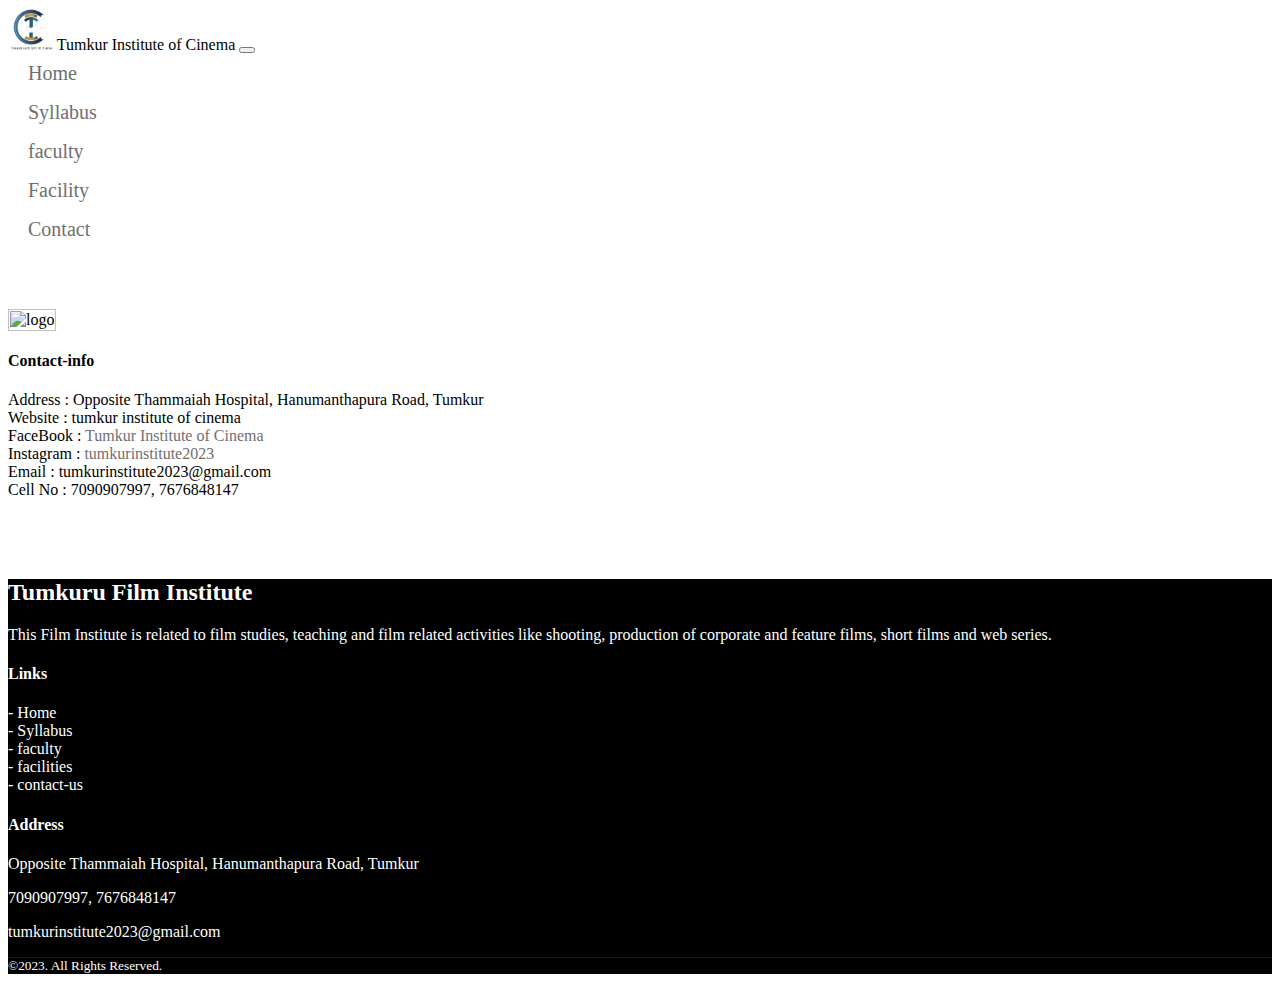
==== contact.html @ 50ad4449 "last" ====
<html>
<head>
  <title>Tumkur Film Institute</title>
  <link href="https://cdn.jsdelivr.net/npm/bootstrap@5.3.0-alpha3/dist/css/bootstrap.min.css" rel="stylesheet"
    integrity="sha384-KK94CHFLLe+nY2dmCWGMq91rCGa5gtU4mk92HdvYe+M/SXH301p5ILy+dN9+nJOZ" crossorigin="anonymous">
  <link rel="stylesheet" href="./style.css">
  <link rel="stylesheet" href="https://cdnjs.cloudflare.com/ajax/libs/font-awesome/6.4.0/css/all.min.css" integrity="sha512-iecdLmaskl7CVkqkXNQ/ZH/XLlvWZOJyj7Yy7tcenmpD1ypASozpmT/E0iPtmFIB46ZmdtAc9eNBvH0H/ZpiBw==" crossorigin="anonymous" referrerpolicy="no-referrer" />

</head>
<body>
  <!-- nav bar code -->
  <nav class="navbar  navbar-expand-lg border-bottom">
    <div class="container">
      <a class="navbar-brand" href="#"><img src="./resources/images/logo.png" alt="Bootstrap" width="45"
          height="30"></a>
      <span>Tumkur Institute of Cinema</span>
      <button class="navbar-toggler" type="button" data-toggle="collapse" data-target="#navbarSupportedContent"
        aria-controls="navbarSupportedContent" aria-expanded="false" aria-label="Toggle navigation">
        <i class="fas fa-bars"></i>
      </button>

      <div class="collapse navbar-collapse" id="navbarSupportedContent">
        <ul class="navbar-nav mr-auto w-100 justify-content-end">
          <li class="nav-item"><a class="nav-link" id="active1" href="./index.html">Home</a></li>
          <li class="nav-item"><a class="nav-link" id="active2" href="./syllabus.html">Syllabus</a></li>
          <li class="nav-item">
            <a class="nav-link" href="./faculty.html">faculty</a>
          </li>
          <li class="nav-item">
            <a class="nav-link" href="./facilities.html">Facility</a>
          </li>
          <li class="nav-item"><a class="nav-link" id="active3" href="#">Contact</a></li>
        </ul>
      </div>
    </div>
  </nav>
<!-- address goes here -->
  <section class = "container text-center">
    <div>
      <div>
        <img src="http://tumkurinstituteofcinema.in/resources/images/logo_new.svg" alt="logo" class="img-fluid img-rad"/>
      </div>
      <div class="link--class mt-4">
        <h4>Contact-info</h4>
        <ul class="list-unstyled">
          <li><i class="fa fa-map-marker" aria-hidden="true"></i> Address : Opposite Thammaiah Hospital, Hanumanthapura Road, Tumkur</li>
          <li><i class="fa fa-info-circle" aria-hidden="true"></i> Website : <a href="http://tumkurinstituteofcinema.in/"></a> tumkur institute of cinema</li>
          <li> <i class="fa fa-facebook" aria-hidden="true"></i> FaceBook : <a href="https://www.facebook.com/profile.php?id=100093606202806&mibextid=ZbWKwL">Tumkur Institute of Cinema
          </a></li>
          <li><i class="fa fa-instagram" aria-hidden="true"></i> Instagram : <a href="https://instagram.com/tumkurinstitute2023?igshid=MzRlODBiNWFlZA==">tumkurinstitute2023</a></li>
          <li> <i class="fa fa-envelope" aria-hidden="true"></i> Email : tumkurinstitute2023@gmail.com</li>
          <li><i class="fa fa-phone" aria-hidden="true"></i> Cell No : 7090907997, 7676848147</li>
        </ul>
      </div>
    </div>
  </section>
  <!-- footer code -->
  <footer>
    <div class="mt-5 pt-5 pb-5 footer">
      <div class="container">
        <div class="row">
          <div class="col-lg-5 col-xs-12 about-company">
            <h2>Tumkuru Film Institute</h2>
            <p class="pr-5 text-white-50">This Film Institute is related to film studies, teaching and film related
              activities like shooting, production of corporate and feature films, short films and web series. </p>
            <p><a href="#"><i class="fa fa-facebook-square mr-1"></i></a><a href="#"><i
                  class="fa fa-linkedin-square"></i></a></p>
          </div>
          <div class="col-lg-3 col-xs-12 links">
            <h4 class="mt-lg-0 mt-sm-3">Links</h4>
            <ul class="m-0 p-0">
              <li>- <a href="./index.html">Home</a></li>
              <li>- <a href="./syllabus.html">Syllabus</a></li>
              <li>- <a href="./faculty.html">faculty</a></li>
              <li>- <a href="./facilities.html">facilities</a></li>
              <li>- <a href="./contact.html">contact-us</a></li>

            </ul>
          </div>
          <div class="col-lg-4 col-xs-12 location">
            <h4 class="mt-lg-0 mt-sm-4">Address</h4>
            <p> Opposite Thammaiah Hospital, Hanumanthapura Road, Tumkur</p>
            <p class="mb-0"><i class="fa fa-phone mr-3"></i> 7090907997, 7676848147</p>
            <p><i class="fa fa-envelope-o mr-3"></i>tumkurinstitute2023@gmail.com</p>
          </div>
        </div>
        <div class="row mt-5">
          <div class="col copyright">
            <p class=""><small class="text-white-50">©2023. All Rights Reserved.</small></p>
          </div>
        </div>
      </div>
    </div>
  </footer>
  <script src="https://cdn.jsdelivr.net/npm/bootstrap@5.3.0-alpha3/dist/js/bootstrap.bundle.min.js"
    integrity="sha384-ENjdO4Dr2bkBIFxQpeoTz1HIcje39Wm4jDKdf19U8gI4ddQ3GYNS7NTKfAdVQSZe"
    crossorigin="anonymous"></script>
  <script src="./index.js"></script>
  <script src="https://code.jquery.com/jquery-3.3.1.slim.min.js"
    integrity="sha384-q8i/X+965DzO0rT7abK41JStQIAqVgRVzpbzo5smXKp4YfRvH+8abtTE1Pi6jizo"
    crossorigin="anonymous"></script>
  <script src="https://cdnjs.cloudflare.com/ajax/libs/popper.js/1.14.3/umd/popper.min.js"></script>
  <script src="https://stackpath.bootstrapcdn.com/bootstrap/4.1.3/js/bootstrap.min.js"></script>
</body>

</html>
---- style.css ----
/* default rules */
       h1,
        h2,
        h3,
        h4,
        h5,
        h6 {}
        a,
        a:hover,
        a:focus,
        a:active {
            text-decoration: none;
            outline: none;
        }
        
        a,
        a:active,
        a:focus {
            color: #6f6f6f;
            text-decoration: none;
            transition-timing-function: ease-in-out;
            -ms-transition-timing-function: ease-in-out;
            -moz-transition-timing-function: ease-in-out;
            -webkit-transition-timing-function: ease-in-out;
            -o-transition-timing-function: ease-in-out;
            transition-duration: .2s;
            -ms-transition-duration: .2s;
            -moz-transition-duration: .2s;
            -webkit-transition-duration: .2s;
            -o-transition-duration: .2s;
        }
        
        ul {
            margin: 0;
            padding: 0;
        }
        img {
    max-width: 100%;
   height: fit-content;
}

.table--list  ul {
  list-style: disc;
}
        section {
            padding: 60px 0;
           /* min-height: 100vh;*/
        }
/* about us page */
.sec-title{
  position:relative;
  z-index: 1;
  margin-bottom:60px;
}

.sec-title .title{
  position: relative;
  display: block;
  font-size: 25px;
  line-height: 24px;
  color: #00aeef;
  font-weight: 500;
  margin-bottom: 12px;
  margin-top: 25px;
}

.sec-title h2{
  position: relative;
  display: block;
  font-size:40px;
  line-height: 1.28em;
  color: #222222;
  font-weight: 600;
  padding-bottom:18px;
}

.sec-title h2:before{
  position:absolute;
  content:'';
  left:0px;
  bottom:0px;
  width:50px;
  height:3px;
  background-color:#d1d2d6;
}

.sec-title .text{
  position: relative;
  font-size: 16px;
  line-height: 26px;
  color: #848484;
  font-weight: 400;
  margin-top: 35px;
}

.sec-title.light h2{
  color: #ffffff;
}

.sec-title.text-center h2:before{
  /* left:50%; */
  margin-left: -25px;
}

.list-style-one{
  position:relative;
}

.list-style-one li{
  position:relative;
  font-size:16px;
  line-height:26px;
  color: #222222;
  font-weight:400;
  padding-left:35px;
  margin-bottom: 12px;
}

.list-style-one li:before {
    content: "\f058";
    position: absolute;
    left: 0;
    top: 0px;
    display: block;
    font-size: 18px;
    padding: 0px;
    color: #ff2222;
    font-weight: 600;
    -moz-font-smoothing: grayscale;
    -webkit-font-smoothing: antialiased;
    font-style: normal;
    font-variant: normal;
    text-rendering: auto;
    line-height: 1.6;
    font-family: "Font Awesome 5 Free";
}

.list-style-one li a:hover{
  color: #44bce2;
}

.btn-style-one{
  position: relative;
  display: inline-block;
  font-size: 20px;
  line-height: 20px;
  color: #ffffff;
  padding: 10px 20px;
  font-weight: 600;
  overflow: hidden;
  letter-spacing: 0.02em;
  background-color: #00aeef;
}

.btn-style-one:hover{
  background-color: #0794c9;
  color: #ffffff;
}
.about-section{
  position: relative;
}

.about-section .sec-title{
  margin-bottom: 45px;
}

.about-section .content-column{
  position: relative;
  margin-bottom: 50px;
}

.about-section .content-column .inner-column{
  position: relative;
  padding-left: 30px;
}

.about-section .text{
  margin-bottom: 20px;
  font-size: 16px;
  line-height: 26px;
  color: #848484;
  font-weight: 400;
}

.about-section .list-style-one{
  margin-bottom: 45px;
}

.about-section .btn-box{
  position: relative;
}

.about-section .btn-box a{
  padding: 15px 50px;
}

.about-section .image-column{
  position: relative;
}

.about-section .image-column .text-layer{
    position: absolute;
    right: -110px; 
    top: 50%;
    font-size: 325px;
    line-height: 1em;
    color: #ffffff;
    margin-top: -175px;
    font-weight: 500;
}

.about-section .image-column .inner-column{
  position: relative;
  padding-left: 80px;
  padding-bottom: 0px;
}
.about-section .image-column .inner-column .author-desc{
    position: absolute;
    bottom: 16px;
    z-index: 1;
    background: orange;
    padding: 10px 15px;
    left: 96px;
    width: calc(100% - 152px);
    border-radius: 50px;
}
.about-section .image-column .inner-column .author-desc h2{
    font-size: 21px;
    letter-spacing: 1px;
    text-align: center;
    color: #fff;
  margin: 0;
}
.about-section .image-column .inner-column .author-desc span{
    font-size: 16px;
    letter-spacing: 6px;
    text-align: center;
    color: #fff;
  display: block;
  font-weight: 400;
}
.about-section .image-column .inner-column:before{
    content: '';
    position: absolute;
    width: calc(50% + 80px);
    height: calc(100% + 160px);
    top: -80px;
    left: -3px;
    background: transparent;
    z-index: 0;
    border: 44px solid #00aeef;
}

.about-section .image-column .image-1{
  position: relative;
}
.about-section .image-column .image-2{
  position: absolute;
  left: 0;
  bottom: 0;
}

.about-section .image-column .image-2 img,
.about-section .image-column .image-1 img{
  box-shadow: 0 30px 50px rgba(8,13,62,.15);
      border-radius: 46px;
}

.about-section .image-column .video-link{
  position: absolute;
  left: 70px;
  top: 170px;
}

.about-section .image-column .video-link .link{
  position: relative;
  display: block;
  font-size: 22px;
  color: #191e34;
  font-weight: 400;
  text-align: center;
  height: 100px;
  width: 100px;
  line-height: 100px;
  background-color: #ffffff;
  border-radius: 50%;
  box-shadow: 0 30px 50px rgba(8,13,62,.15);
  -webkit-transition: all 300ms ease;
  -moz-transition: all 300ms ease;
  -ms-transition: all 300ms ease;
  -o-transition: all 300ms ease;
  transition: all 300ms ease;
}

/* footer code */
.footer {
	 background: #000 !important;
	 color: white;
}
 .footer .links ul {
	 list-style-type: none;
}
 .footer .links li a {
	 color: white;
	 transition: color 0.2s;
}
 .footer .links li a:hover {
	 text-decoration: none;
	 color: #4180cb;
}
 .footer .about-company i {
	 font-size: 25px;
}
 .footer .about-company a {
	 color: white;
	 transition: color 0.2s;
}
 .footer .about-company a:hover {
	 color: #4180cb;
}
 .footer .location i {
	 font-size: 18px;
}
 .footer .copyright p {
	 border-top: 1px solid rgba(255, 255, 255, .1);
}


.border-radius{
  border-radius:12px;
}
 
.text{
  text-align: justify;
}



/* nav bar customisation */
.navbar .navbar-brand {
  font-size: 24px;
}
.navbar .nav-item {
  padding: 8px 10px;
}
.navbar .nav-link {
  font-size: 20px;
  margin-left: 10px;
}
.fa-bars {
  color: #007bff;
  font-size: 10px;
}
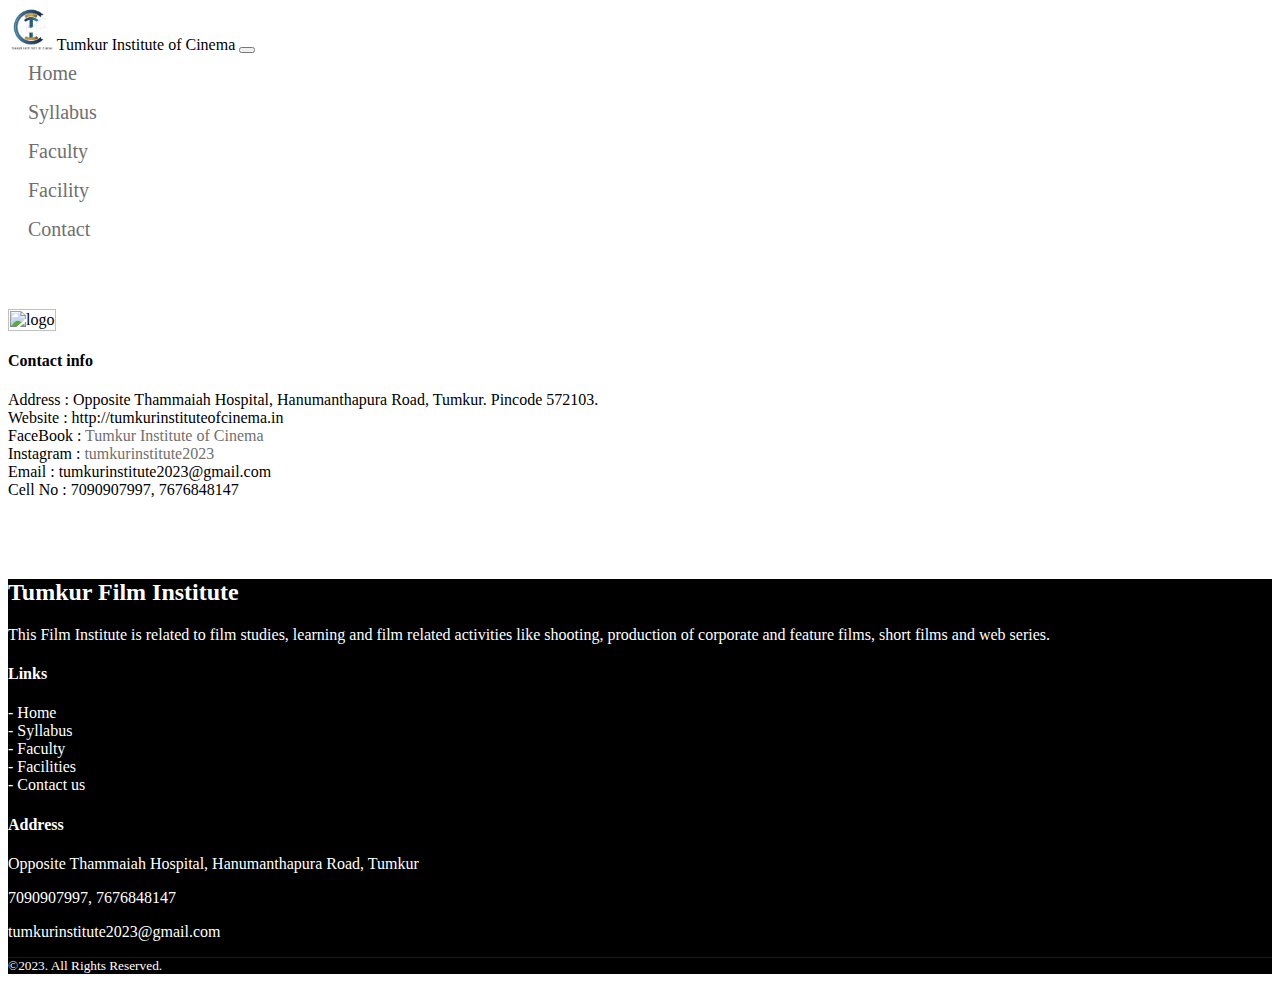
==== commit 3453541a: "final touch" ====
--- a/contact.html
+++ b/contact.html
@@ -24,7 +24,7 @@
           <li class="nav-item"><a class="nav-link" id="active1" href="./index.html">Home</a></li>
           <li class="nav-item"><a class="nav-link" id="active2" href="./syllabus.html">Syllabus</a></li>
           <li class="nav-item">
-            <a class="nav-link" href="./faculty.html">faculty</a>
+            <a class="nav-link" href="./faculty.html">Faculty</a>
           </li>
           <li class="nav-item">
             <a class="nav-link" href="./facilities.html">Facility</a>
@@ -41,10 +41,10 @@
         <img src="http://tumkurinstituteofcinema.in/resources/images/logo_new.svg" alt="logo" class="img-fluid img-rad"/>
       </div>
       <div class="link--class mt-4">
-        <h4>Contact-info</h4>
+        <h4>Contact info</h4>
         <ul class="list-unstyled">
-          <li><i class="fa fa-map-marker" aria-hidden="true"></i> Address : Opposite Thammaiah Hospital, Hanumanthapura Road, Tumkur</li>
-          <li><i class="fa fa-info-circle" aria-hidden="true"></i> Website : <a href="http://tumkurinstituteofcinema.in/"></a> tumkur institute of cinema</li>
+          <li><i class="fa fa-map-marker" aria-hidden="true"></i> Address : Opposite Thammaiah Hospital, Hanumanthapura Road, Tumkur. Pincode 572103.</li>
+          <li><i class="fa fa-info-circle" aria-hidden="true"></i> Website : <a href="http://tumkurinstituteofcinema.in/"></a>http://tumkurinstituteofcinema.in</li>
           <li> <i class="fa fa-facebook" aria-hidden="true"></i> FaceBook : <a href="https://www.facebook.com/profile.php?id=100093606202806&mibextid=ZbWKwL">Tumkur Institute of Cinema
           </a></li>
           <li><i class="fa fa-instagram" aria-hidden="true"></i> Instagram : <a href="https://instagram.com/tumkurinstitute2023?igshid=MzRlODBiNWFlZA==">tumkurinstitute2023</a></li>
@@ -60,8 +60,8 @@
       <div class="container">
         <div class="row">
           <div class="col-lg-5 col-xs-12 about-company">
-            <h2>Tumkuru Film Institute</h2>
-            <p class="pr-5 text-white-50">This Film Institute is related to film studies, teaching and film related
+            <h2>Tumkur Film Institute</h2>
+            <p class="pr-5 text-white-50">This Film Institute is related to film studies, learning and film related
               activities like shooting, production of corporate and feature films, short films and web series. </p>
             <p><a href="#"><i class="fa fa-facebook-square mr-1"></i></a><a href="#"><i
                   class="fa fa-linkedin-square"></i></a></p>
@@ -71,9 +71,9 @@
             <ul class="m-0 p-0">
               <li>- <a href="./index.html">Home</a></li>
               <li>- <a href="./syllabus.html">Syllabus</a></li>
-              <li>- <a href="./faculty.html">faculty</a></li>
-              <li>- <a href="./facilities.html">facilities</a></li>
-              <li>- <a href="./contact.html">contact-us</a></li>
+              <li>- <a href="./faculty.html">Faculty</a></li>
+              <li>- <a href="./facilities.html">Facilities</a></li>
+              <li>- <a href="./contact.html">Contact us</a></li>
 
             </ul>
           </div>
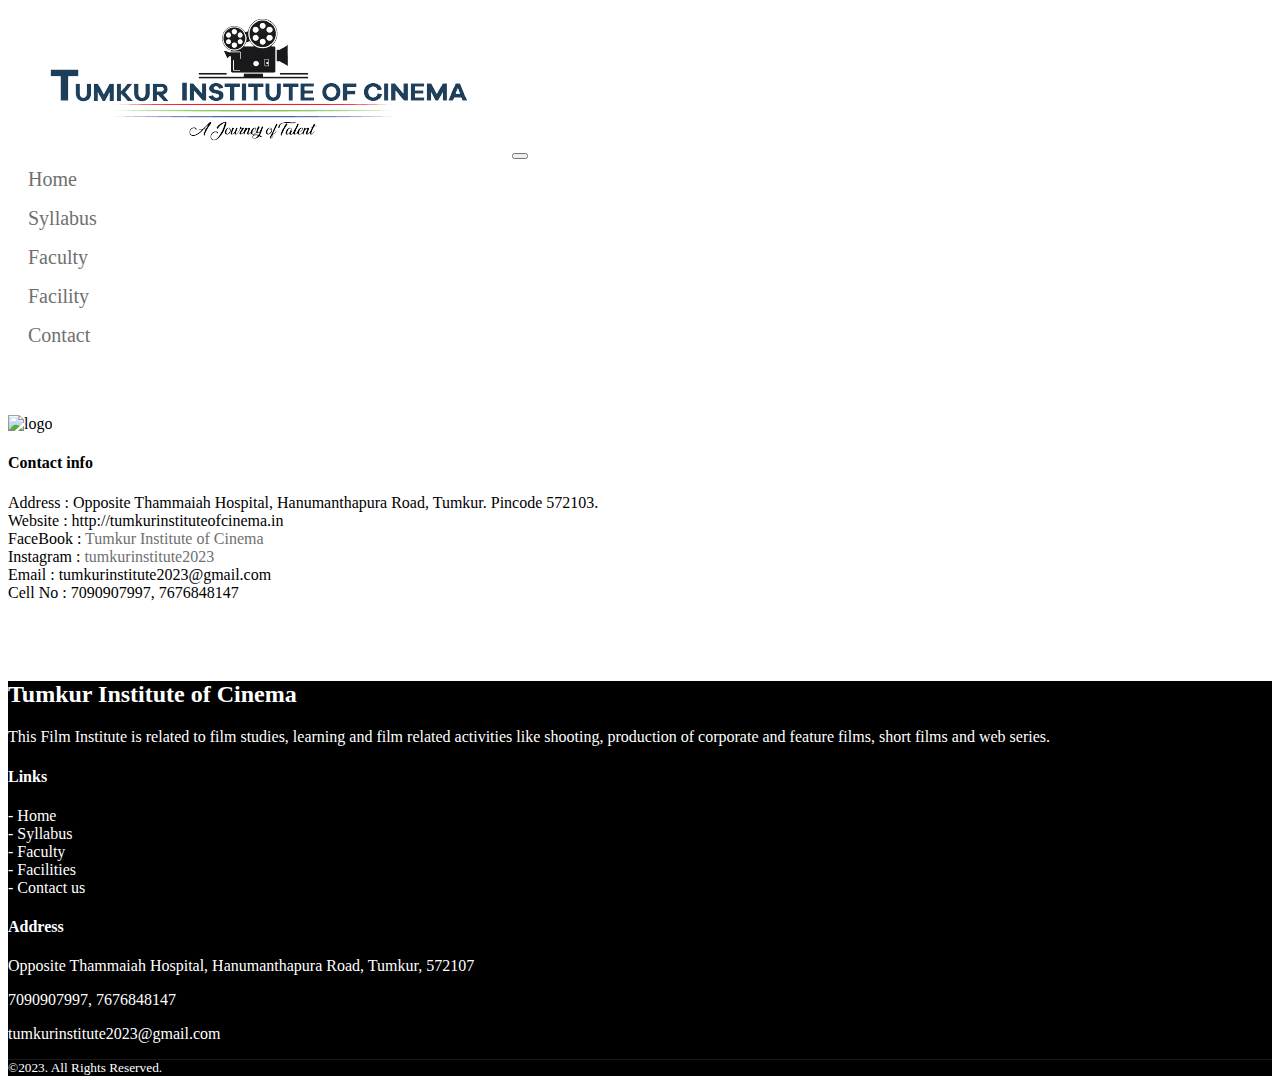
==== commit 9f12c276: "iu" ====
--- a/contact.html
+++ b/contact.html
@@ -11,9 +11,7 @@
   <!-- nav bar code -->
   <nav class="navbar  navbar-expand-lg border-bottom">
     <div class="container">
-      <a class="navbar-brand" href="#"><img src="./resources/images/logo.png" alt="Bootstrap" width="45"
-          height="30"></a>
-      <span>Tumkur Institute of Cinema</span>
+      <a class="navbar-brand" href="#"><img src="./resources/images/logo_new.svg" alt="logo" /></a>
       <button class="navbar-toggler" type="button" data-toggle="collapse" data-target="#navbarSupportedContent"
         aria-controls="navbarSupportedContent" aria-expanded="false" aria-label="Toggle navigation">
         <i class="fas fa-bars"></i>
@@ -60,7 +58,7 @@
       <div class="container">
         <div class="row">
           <div class="col-lg-5 col-xs-12 about-company">
-            <h2>Tumkur Film Institute</h2>
+            <h2>Tumkur Institute of Cinema </h2>
             <p class="pr-5 text-white-50">This Film Institute is related to film studies, learning and film related
               activities like shooting, production of corporate and feature films, short films and web series. </p>
             <p><a href="#"><i class="fa fa-facebook-square mr-1"></i></a><a href="#"><i
@@ -79,7 +77,7 @@
           </div>
           <div class="col-lg-4 col-xs-12 location">
             <h4 class="mt-lg-0 mt-sm-4">Address</h4>
-            <p> Opposite Thammaiah Hospital, Hanumanthapura Road, Tumkur</p>
+            <p> Opposite Thammaiah Hospital, Hanumanthapura Road, Tumkur, 572107</p>
             <p class="mb-0"><i class="fa fa-phone mr-3"></i> 7090907997, 7676848147</p>
             <p><i class="fa fa-envelope-o mr-3"></i>tumkurinstitute2023@gmail.com</p>
           </div>
--- a/style.css
+++ b/style.css
@@ -34,9 +34,13 @@
             margin: 0;
             padding: 0;
         }
-        img {
+        /* img {
     max-width: 100%;
    height: fit-content;
+} */
+
+.fa-bars {
+  font-size: 40px !important;
 }
 
 .table--list  ul {
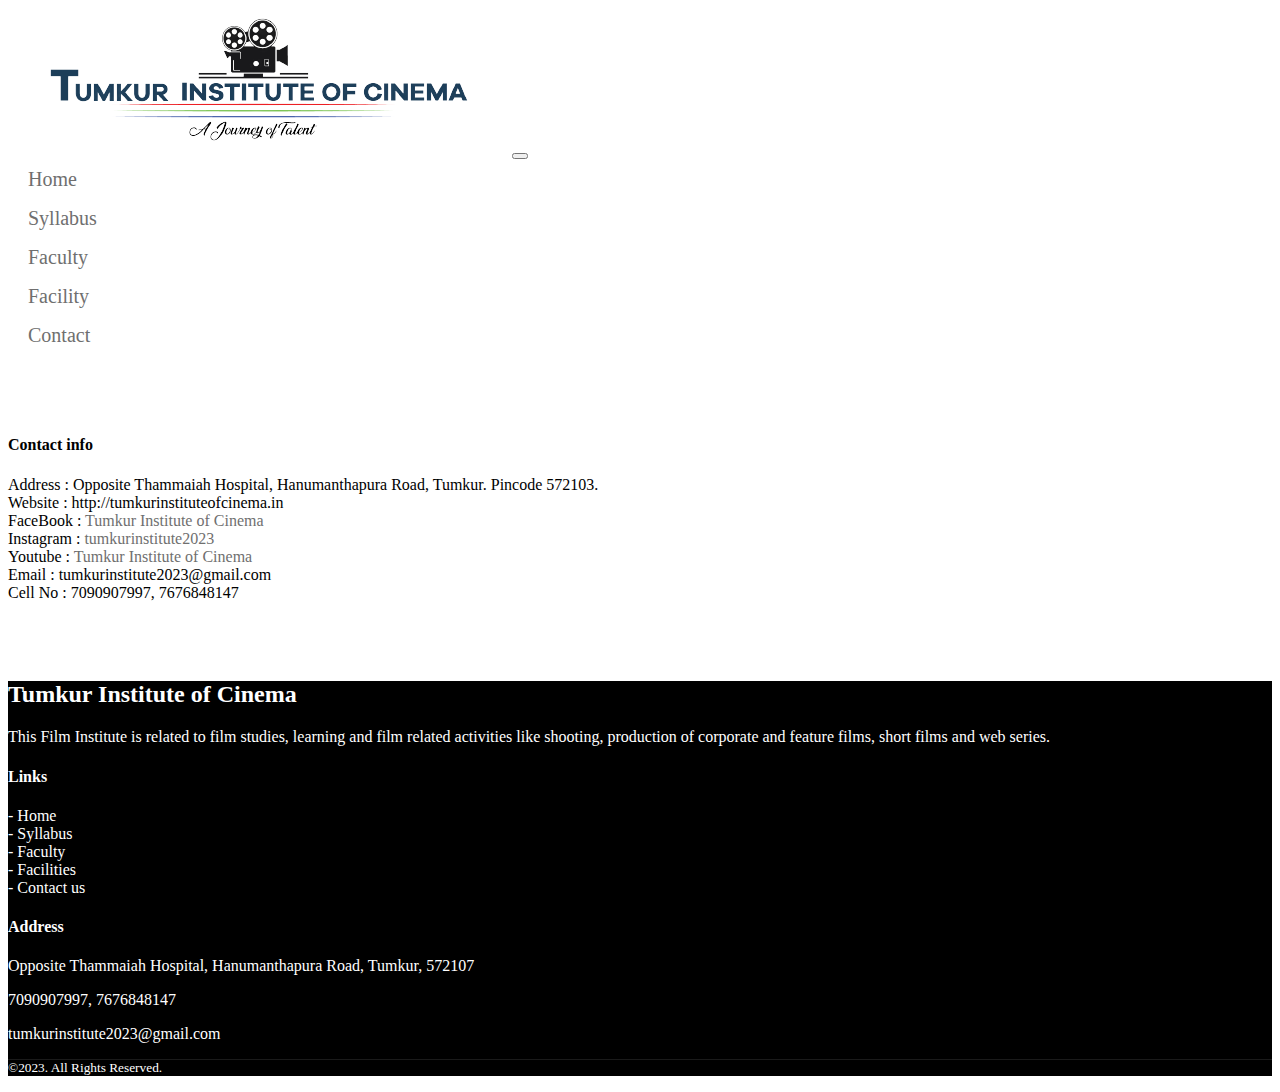
==== commit b6a24656: "yudated" ====
--- a/contact.html
+++ b/contact.html
@@ -36,7 +36,7 @@
   <section class = "container text-center">
     <div>
       <div>
-        <img src="http://tumkurinstituteofcinema.in/resources/images/logo_new.svg" alt="logo" class="img-fluid img-rad"/>
+        <!-- <img src="http://tumkurinstituteofcinema.in/resources/images/logo_new.svg" alt="logo" class="img-fluid img-rad"/> -->
       </div>
       <div class="link--class mt-4">
         <h4>Contact info</h4>
@@ -46,6 +46,7 @@
           <li> <i class="fa fa-facebook" aria-hidden="true"></i> FaceBook : <a href="https://www.facebook.com/profile.php?id=100093606202806&mibextid=ZbWKwL">Tumkur Institute of Cinema
           </a></li>
           <li><i class="fa fa-instagram" aria-hidden="true"></i> Instagram : <a href="https://instagram.com/tumkurinstitute2023?igshid=MzRlODBiNWFlZA==">tumkurinstitute2023</a></li>
+          <li><i class="fa-brands fa-youtube"></i> Youtube : <a href="https://youtube.com/@tumkurinstituteofcinema">Tumkur Institute of Cinema</a></li>
           <li> <i class="fa fa-envelope" aria-hidden="true"></i> Email : tumkurinstitute2023@gmail.com</li>
           <li><i class="fa fa-phone" aria-hidden="true"></i> Cell No : 7090907997, 7676848147</li>
         </ul>
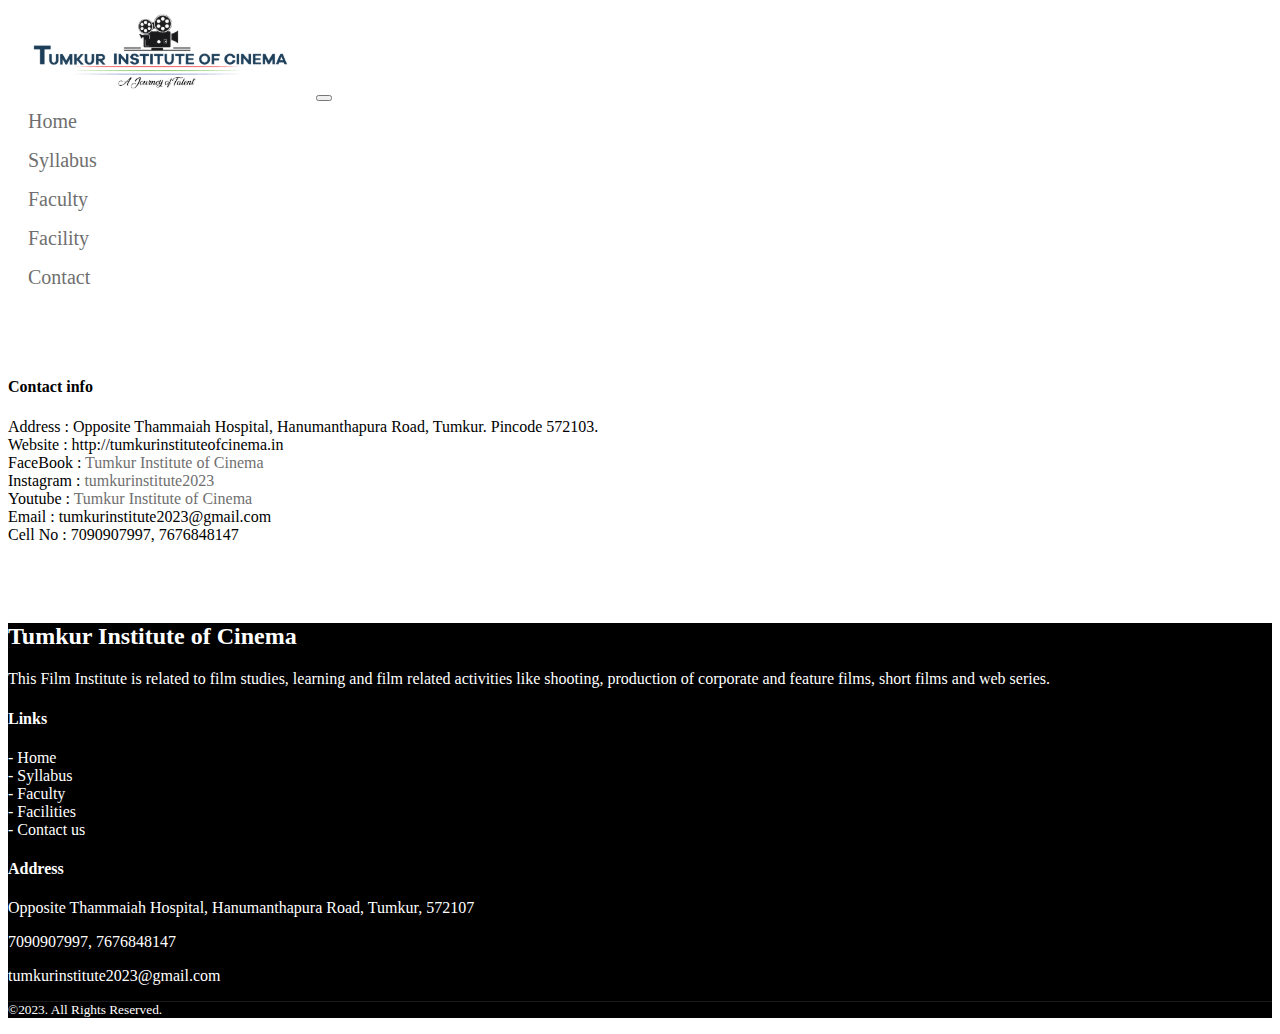
==== commit a795e548: "view update" ====
--- a/contact.html
+++ b/contact.html
@@ -1,6 +1,7 @@
 <html>
 <head>
-  <title>Tumkur Film Institute</title>
+  <title>Contact | TIC</title>
+  <meta name="viewport" content="width=device-width, initial-scale=1">
   <link href="https://cdn.jsdelivr.net/npm/bootstrap@5.3.0-alpha3/dist/css/bootstrap.min.css" rel="stylesheet"
     integrity="sha384-KK94CHFLLe+nY2dmCWGMq91rCGa5gtU4mk92HdvYe+M/SXH301p5ILy+dN9+nJOZ" crossorigin="anonymous">
   <link rel="stylesheet" href="./style.css">
--- a/style.css
+++ b/style.css
@@ -243,6 +243,10 @@
   display: block;
   font-weight: 400;
 }
+
+.navbar-brand img {
+  height: 90px !important;
+}
 .about-section .image-column .inner-column:before{
     content: '';
     position: absolute;
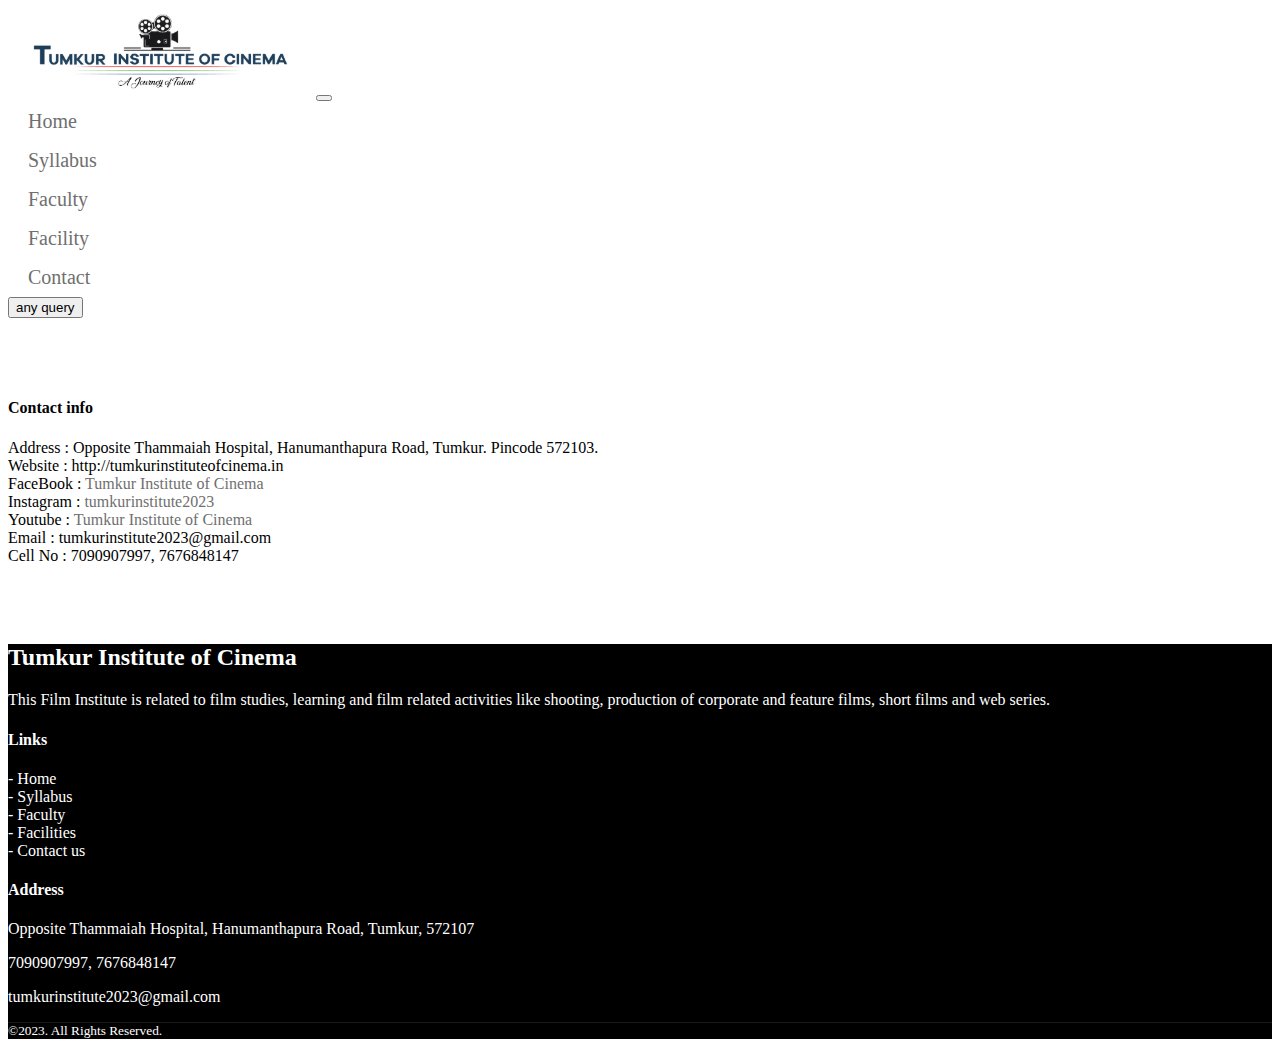
==== commit e4e596d4: "modal about query" ====
--- a/contact.html
+++ b/contact.html
@@ -8,6 +8,26 @@
   <link rel="stylesheet" href="https://cdnjs.cloudflare.com/ajax/libs/font-awesome/6.4.0/css/all.min.css" integrity="sha512-iecdLmaskl7CVkqkXNQ/ZH/XLlvWZOJyj7Yy7tcenmpD1ypASozpmT/E0iPtmFIB46ZmdtAc9eNBvH0H/ZpiBw==" crossorigin="anonymous" referrerpolicy="no-referrer" />
 
 </head>
+<style>
+ dialog {
+	 padding: 50px;
+	 border-radius: 5px;
+	 border: 0;
+}
+ dialog::backdrop {
+	 background: rgba(0, 0, 0, 0.4);
+}
+ dialog[open], dialog::backdrop {
+	 animation: show 500ms ease;
+}
+
+ @keyframes show {
+	 0% {
+		 opacity: 0;
+	}
+}
+ 
+</style>
 <body>
   <!-- nav bar code -->
   <nav class="navbar  navbar-expand-lg border-bottom">
@@ -30,6 +50,10 @@
           </li>
           <li class="nav-item"><a class="nav-link" id="active3" href="#">Contact</a></li>
         </ul>
+        	<button id="query">any query</button>
+    	<dialog id="modal">
+        <iframe src="https://docs.google.com/forms/d/e/1FAIpQLSfuljgdRotEbWcF8GIbztTyWy94cUU7cV4CmyqHpw8pQuvvmw/viewform?embedded=true" width="640" height="1256" frameborder="0" marginheight="0" marginwidth="0">Loading…</iframe>
+	    </dialog>
       </div>
     </div>
   </nav>
@@ -92,6 +116,14 @@
       </div>
     </div>
   </footer>
+  <script>
+    let button = document.getElementById("query");
+    let modal = document.getElementById("modal");
+
+      button.addEventListener('click', () => modal.showModal());
+
+      document.addEventListener('click', ({target}) => target === modal && modal.close());
+  </script>
   <script src="https://cdn.jsdelivr.net/npm/bootstrap@5.3.0-alpha3/dist/js/bootstrap.bundle.min.js"
     integrity="sha384-ENjdO4Dr2bkBIFxQpeoTz1HIcje39Wm4jDKdf19U8gI4ddQ3GYNS7NTKfAdVQSZe"
     crossorigin="anonymous"></script>
--- a/style.css
+++ b/style.css
@@ -244,9 +244,6 @@
   font-weight: 400;
 }
 
-.navbar-brand img {
-  height: 90px !important;
-}
 .about-section .image-column .inner-column:before{
     content: '';
     position: absolute;
@@ -359,3 +356,17 @@
   color: #007bff;
   font-size: 10px;
 }
+
+.navbar-brand img {
+  height: 90px !important;
+}
+
+@media only screen and (max-width: 700px) {
+  .navbar-brand img {
+    height: 50px !important;
+  }
+
+  .fa-bars {
+    font-size: 20px !important;
+  }
+}
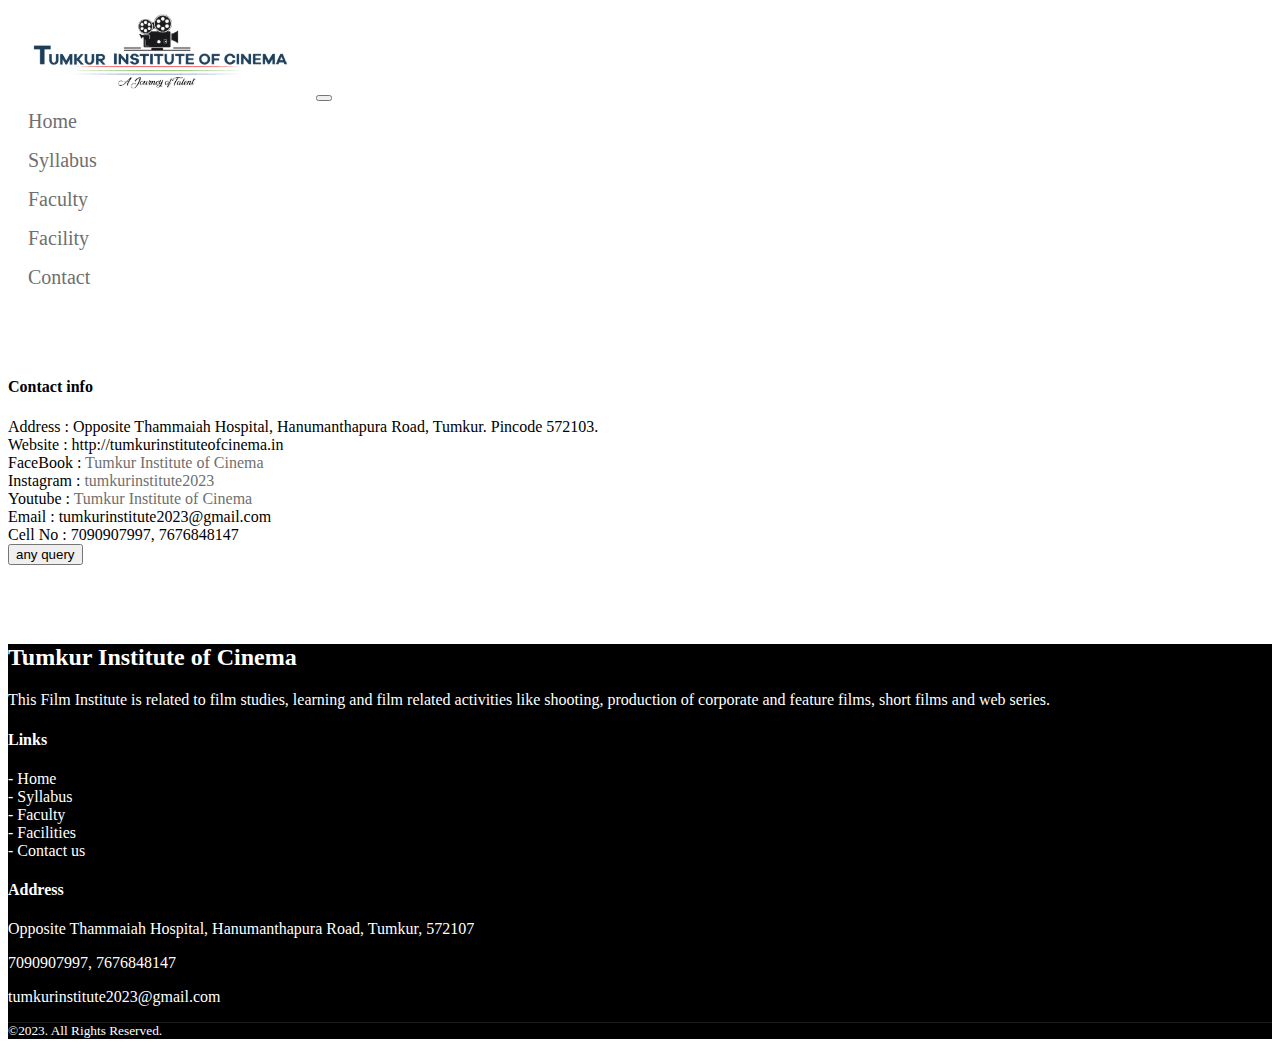
==== commit 5e78c59d: "button added" ====
--- a/contact.html
+++ b/contact.html
@@ -50,10 +50,6 @@
           </li>
           <li class="nav-item"><a class="nav-link" id="active3" href="#">Contact</a></li>
         </ul>
-        	<button id="query">any query</button>
-    	<dialog id="modal">
-        <iframe src="https://docs.google.com/forms/d/e/1FAIpQLSfuljgdRotEbWcF8GIbztTyWy94cUU7cV4CmyqHpw8pQuvvmw/viewform?embedded=true" width="640" height="1256" frameborder="0" marginheight="0" marginwidth="0">Loading…</iframe>
-	    </dialog>
       </div>
     </div>
   </nav>
@@ -75,6 +71,10 @@
           <li> <i class="fa fa-envelope" aria-hidden="true"></i> Email : tumkurinstitute2023@gmail.com</li>
           <li><i class="fa fa-phone" aria-hidden="true"></i> Cell No : 7090907997, 7676848147</li>
         </ul>
+        <button id="query" type="button" class="btn btn-info">any query</button>
+        <dialog id="modal">
+          <iframe src="https://docs.google.com/forms/d/e/1FAIpQLSfuljgdRotEbWcF8GIbztTyWy94cUU7cV4CmyqHpw8pQuvvmw/viewform?embedded=true" width="640" height="1256" frameborder="0" marginheight="0" marginwidth="0">Loading…</iframe>
+        </dialog>
       </div>
     </div>
   </section>
